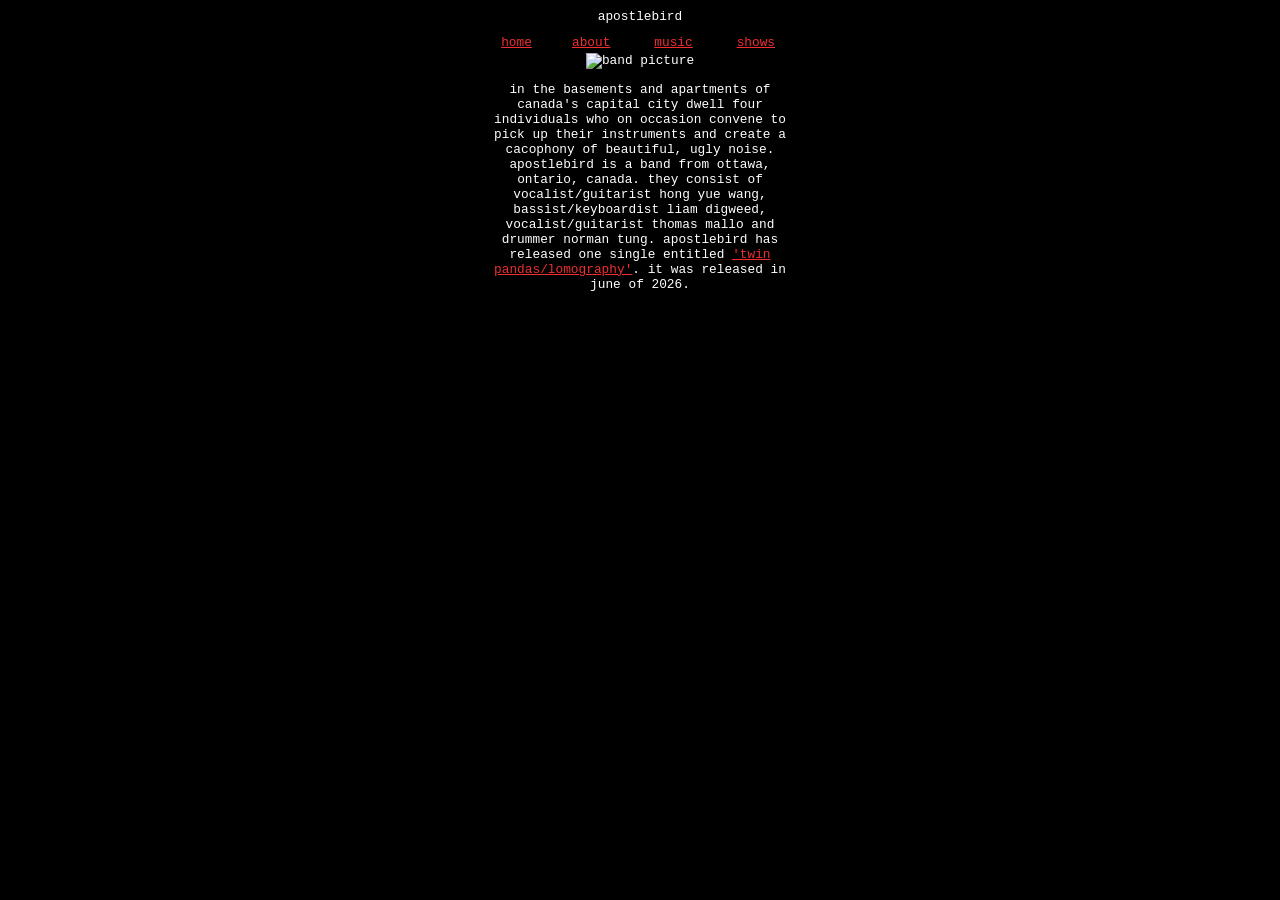
==== about.html @ 0e4f5b24 "Initial commit" ====
<!DOCTYPE html>
<html lang="en">

<head>
    <meta charset="UTF-8">
    <meta name="viewport" content="width=device-width, initial-scale=1.0">
    <title>apostlebird</title>
    <link rel="stylesheet" href="css/styles.css">
    <link rel="stylesheet" href="css/about.css">
</head>

<body>
    <h1>apostlebird</h1>
    <table>
        <tr>
            <td><a href="index.html">home</a></td>
            <td><a href="about.html">about</a></td>
            <td><a href="music.html">music</a></td>
            <td><a href="shows.html">shows</a></td>
        </tr>
    </table>
    <div class="container">

        <img src="assets/20250331.jpg" alt="band picture" class="band-picture">
        <p>in the basements and apartments of canada's capital city dwell four individuals who on
            occasion convene to pick up their instruments and create a cacophony of beautiful, ugly noise. apostlebird
            is a
            band from ottawa, ontario, canada. they consist of vocalist/guitarist hong yue wang, bassist/keyboardist
            liam
            digweed, vocalist/guitarist thomas mallo and drummer norman tung. apostlebird has released one single
            entitled
            <a href="https://apostlebird.bandcamp.com/album/twin-pandas-lomography">'twin pandas/lomography'</a>. it was
            released in june of 2026.
        </p>
    </div>
</body>

</html>
---- css/styles.css ----
html, body {
    background-color: black;
    color: white;
    font-family: 'Courier New', Courier, monospace;
    font-size: 1vw;
    /* trixie, 
    https://www.brainwashed.com/godspeed/main.html */
}

h1 {
    text-align: center;
    font-size: 1vw;
    font-weight: normal;
}

table {
    width: 25%;
    margin: 0 auto;
    text-align: center;
}

a {
    color: #EE2E31;
}
---- css/about.css ----
.container {
    width: 25%;
    margin: 0 auto;
    text-align: center;
}

.band-picture {
    max-width: 100%;
}
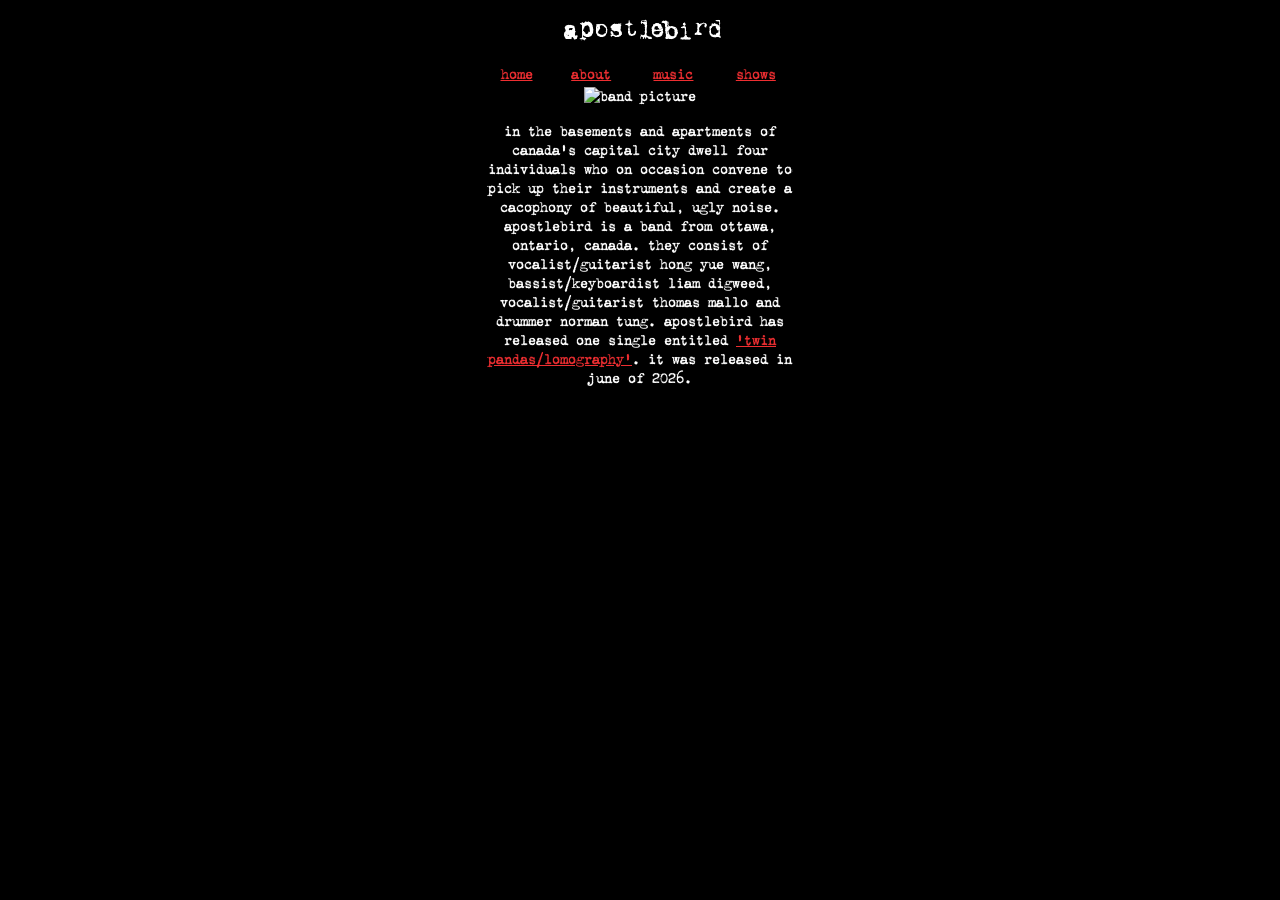
==== commit 6e06b440: "Add some mobile compatibility" ====
--- a/about.html
+++ b/about.html
@@ -19,7 +19,7 @@
             <td><a href="shows.html">shows</a></td>
         </tr>
     </table>
-    <div class="container">
+    <div class="content-wrapper">
 
         <img src="assets/20250331.jpg" alt="band picture" class="band-picture">
         <p>in the basements and apartments of canada's capital city dwell four individuals who on
--- a/css/styles.css
+++ b/css/styles.css
@@ -1,15 +1,25 @@
-html, body {
+@font-face {
+    font-family: 'VTypewriter SmithUpright';
+    src: url('fonts/VTypewriter-SmithUpright.ttf');
+}
+
+@font-face {
+    font-family: 'Metallic Avocado';
+    src: url('fonts/metali~1.ttf');
+}
+
+html,
+body {
     background-color: black;
     color: white;
-    font-family: 'Courier New', Courier, monospace;
-    font-size: 1vw;
-    /* trixie, 
-    https://www.brainwashed.com/godspeed/main.html */
+    font-family: 'VTypewriter SmithUpright', Courier, monospace;
+    font-size: 1em;
 }
 
 h1 {
     text-align: center;
-    font-size: 1vw;
+    font-family: 'Metallic Avocado', Courier, monospace;
+    font-size: 1.5em;
     font-weight: normal;
 }
 
@@ -21,4 +31,35 @@
 
 a {
     color: #EE2E31;
+}
+
+img {
+    max-width: 100%;
+}
+
+.container {
+    display: flex;
+    flex-direction: column;
+}
+
+.content-wrapper {
+    width: 25%;
+    margin: 0 auto;
+    text-align: center;
+}
+
+/* mobile */
+@media (max-width: 768px) {
+    table {
+        width: 100%;
+    }
+
+    .container {
+        flex-direction: column;
+    }
+
+    .content-wrapper {
+        width: 75%;
+        min-width: 320px;
+    }
 }
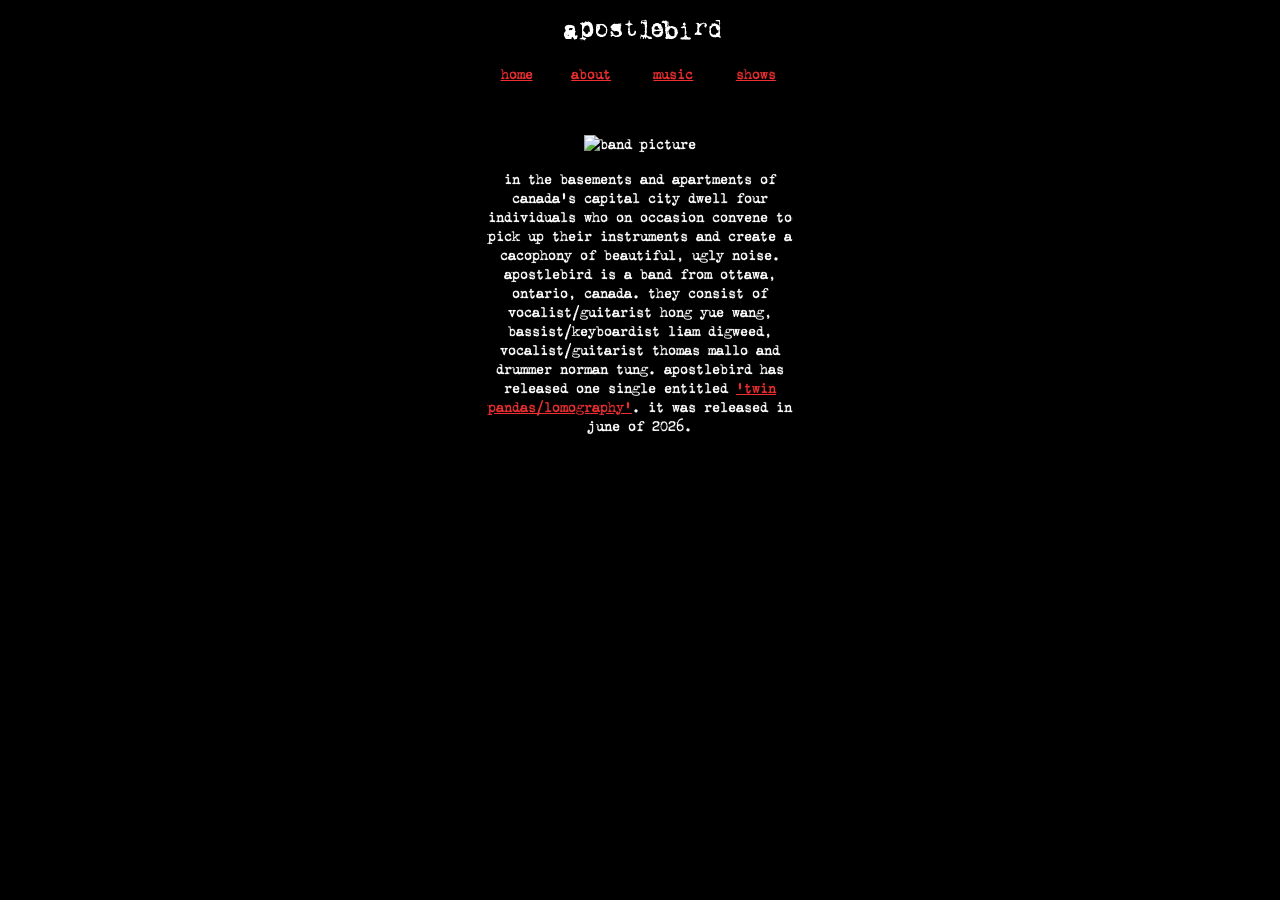
==== commit df5ed444: "Add music page" ====
--- a/about.html
+++ b/about.html
@@ -19,7 +19,7 @@
             <td><a href="shows.html">shows</a></td>
         </tr>
     </table>
-    <div class="content-wrapper">
+    <div class="content-container">
 
         <img src="assets/20250331.jpg" alt="band picture" class="band-picture">
         <p>in the basements and apartments of canada's capital city dwell four individuals who on
--- a/css/styles.css
+++ b/css/styles.css
@@ -42,9 +42,9 @@
     flex-direction: column;
 }
 
-.content-wrapper {
+.content-container {
     width: 25%;
-    margin: 0 auto;
+    margin: 3rem auto;
     text-align: center;
 }
 
@@ -58,7 +58,7 @@
         flex-direction: column;
     }
 
-    .content-wrapper {
+    .content-container {
         width: 75%;
         min-width: 320px;
     }
